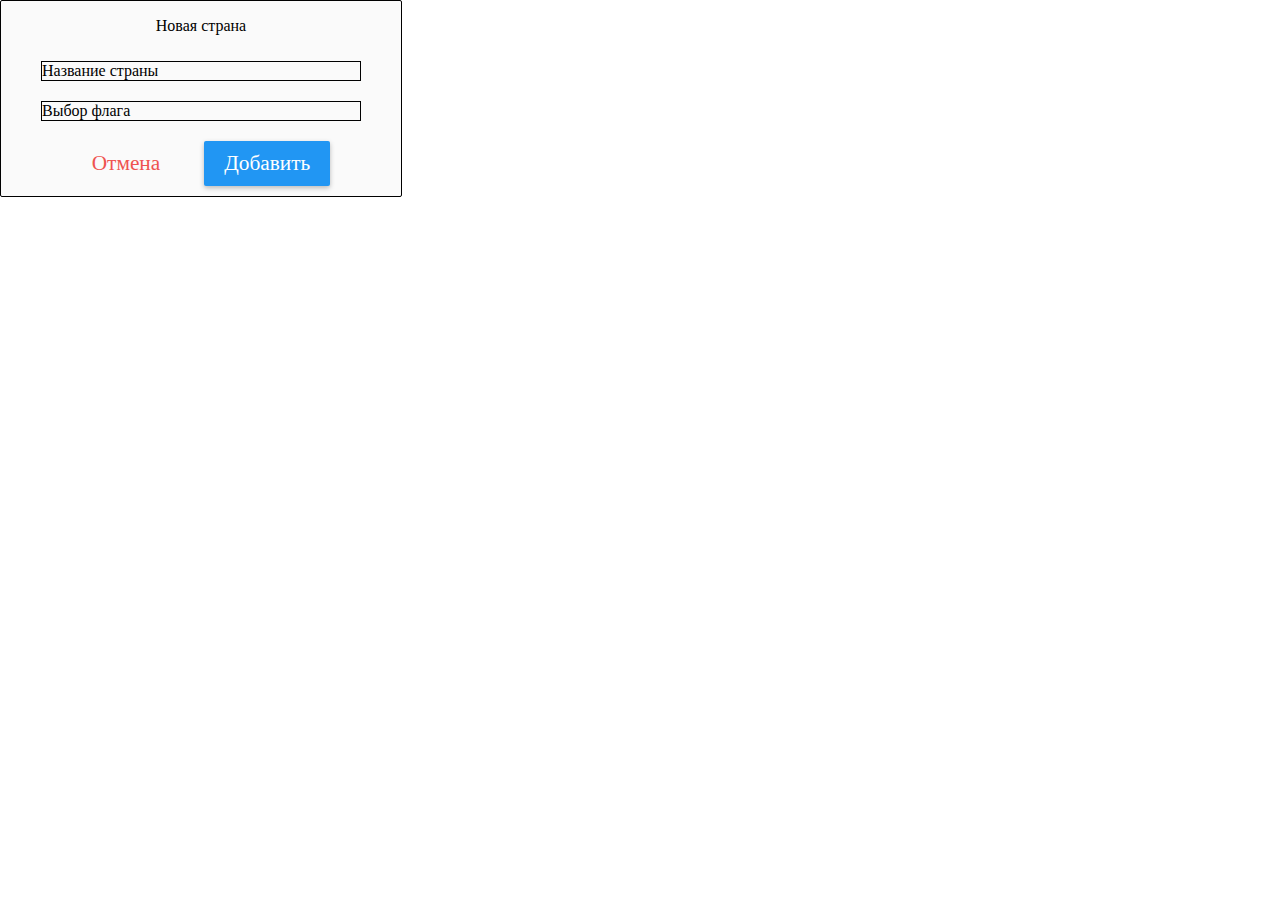
==== src/main/webapp/add_country.html @ 4a672818 "*" ====
<!DOCTYPE html>
<html lang="en">
<head>
    <meta charset="UTF-8">
    <title>Добавить страну</title>
    <link rel="stylesheet" href="md-components.css">
    <link rel="stylesheet" href="modal.css">

    <style>
        body {
            margin: 0;
            padding: 0;
        }
    </style>

</head>
<body>
    <div class="modal_form">
        <div class="header">Новая страна</div>

        <div class="element">Название страны</div>
        <div class="element">Выбор флага</div>

        <div class="footer">
            <input type="button" value="Отмена" class="md-button remove flat">
            <input type="button" value="Добавить" class="md-button">
        </div>
    </div>
</body>
</html>
---- src/main/webapp/md-components.css ----
.md-button {
    border:                 none;
    border-radius:          2px;
    padding:                10px 20px 10px 20px;
    outline:                0;
    background-color:       #2196F3;
    transition:             box-shadow  0.2s cubic-bezier(0.4, 0, 0.2, 1);
    transition-delay:       0.2s;
    box-shadow:             0 2px 5px 0 rgba(0, 0, 0, 0.26);
    color:                  white;
    font-size:              16pt;
    font-family:            Roboto;
    margin:                 10px;
    cursor:                 pointer;
}

.md-button:active {
    box-shadow:             0 8px 17px 0 rgba(0, 0, 0, 0.2);
    transition-delay:       0s;
}


.flat {
    background-color:       transparent;
    box-shadow:             none;
    color:                  black;
}

.flat:focus {
    background-color:       #EEEEEE;
}


.flat:hover {
    background-color:       #EEEEEE;
}

.flat:active {
    background-color:       #E0E0E0;
}


.remove {
    color:                  #EF5350;
}

.remove:active {
    color:                  #F44336;
}

/**********************************************************/
.md-card {
    border:                 1px solid #757575;
    border-radius:          1px;
    width:                  370px;
    background-color:       #FAFAFA;
    transition:             box-shadow  0.2s cubic-bezier(0.4, 0, 0.2, 1);
    transition-delay:       0.2s;
    box-shadow:             0 2px 5px 0 rgba(0, 0, 0, 0.26);
    padding:                10px;
    display:                flex;
    flex-direction:         column;
    justify-content:        flex-start;
    margin:                 30px;
}


.md-card > .card-image {
    height:                 100px;
    background:             url('uk.png') no-repeat;
    padding:                12px 12px 0px 150px;
    font-size:              2em;
    word-break:             break-all;
    text-align:             center;
    user-select:            none;
    cursor:                 default;
}

.md-card > .card-footer {
    text-align:             right;
}

/**********************************************************/
.md-input-text {
    outline:                none;
    font-family:            Roboto;
    font-size:              20px;
    height:                 36px;
    padding-left:           10px;
    box-sizing:             border-box;
    height:                 40px;
    border:                 none;
    width:                  auto;
    max-width:              600px;
    min-width:              120px;
}

.md-input-text:focus {
    border:                 1px solid #757575;
    border-radius:          2px;
    background-color:       #F5F5F5;
    width:                  600px;
    transition-duration:    .2s;
    box-shadow:             0 2px 5px 0 rgba(0, 0, 0, 0.26);
}
---- src/main/webapp/modal.css ----
.modal_form {
    border:                 1px solid black;
    border-radius:          2px;
    width:                  400px;
    display:                flex;
    flex-direction:         column;
    justify-content:        center;
    background-color:       #FAFAFA;
}

.modal_form > .element {
    border:                 1px solid black;
    margin:                 10px 40px;
}

.modal_form > .header {
    text-align:             center;
    padding:                16px 32px 16px 32px;
}

.modal_form > .footer {
    text-align:             center;
}
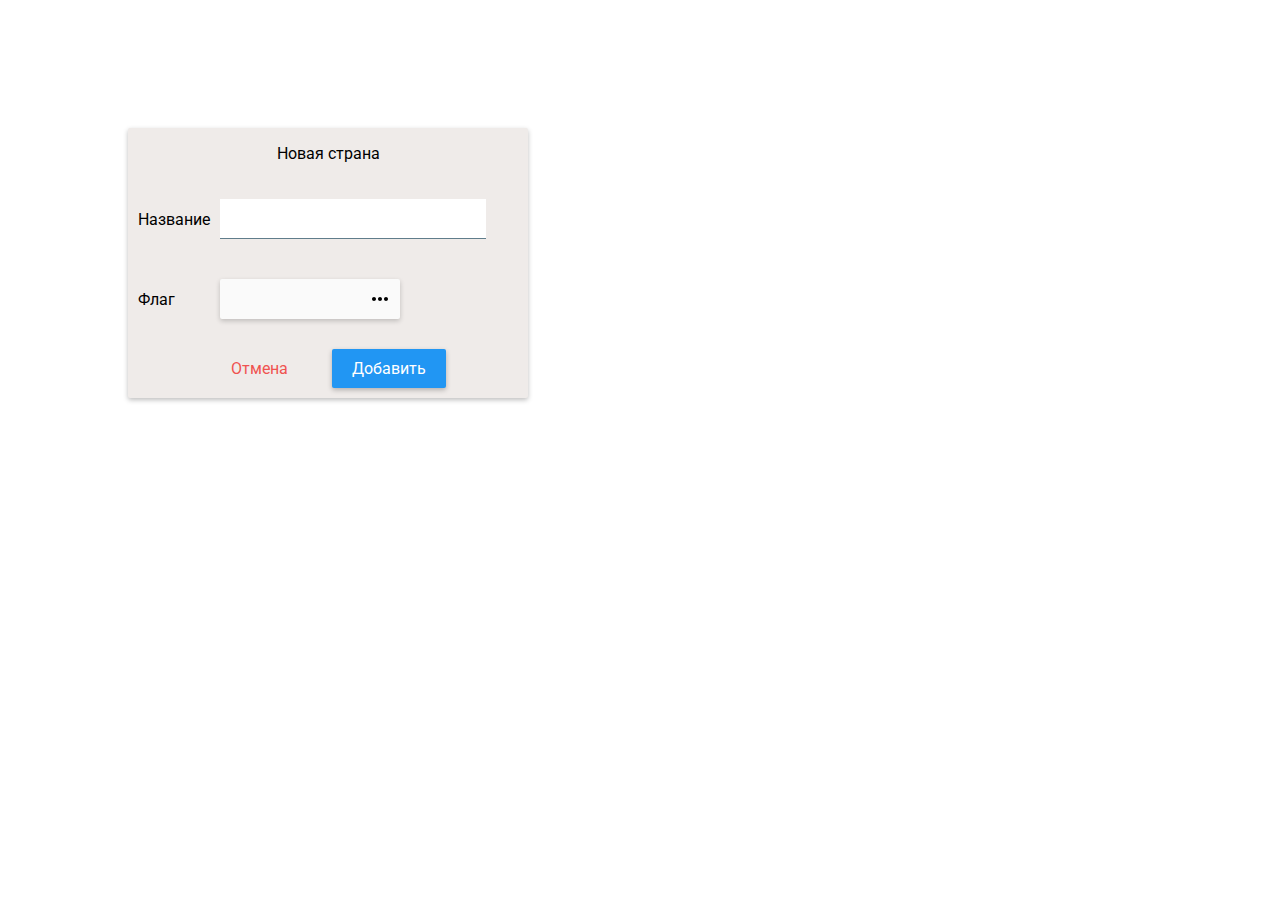
==== commit e34e16f9: "*" ====
--- a/src/main/webapp/add_country.html
+++ b/src/main/webapp/add_country.html
@@ -3,28 +3,76 @@
 <head>
     <meta charset="UTF-8">
     <title>Добавить страну</title>
-    <link rel="stylesheet" href="md-components.css">
-    <link rel="stylesheet" href="modal.css">
-
+    <link rel="stylesheet" href="css/md-components.css">
+    <link rel="stylesheet" href="css/modal.css">
+    <link href='http://fonts.googleapis.com/css?family=Roboto' rel='stylesheet' type='text/css'>
+    <script src="js/jquery.js"></script>
     <style>
         body {
             margin: 0;
-            padding: 0;
+            padding: 10%;
+            /*background-color: rgba(0, 0, 0, .6);*/
         }
     </style>
 
 </head>
 <body>
+
     <div class="modal_form">
         <div class="header">Новая страна</div>
 
-        <div class="element">Название страны</div>
-        <div class="element">Выбор флага</div>
+        <div class="element">Название<input type="text" class="md-input-text country-name"></div>
+        <div class="element">Флаг
+
+            <div class="md-combobox">
+                <div class="md-combobox-list">
+                    <div class="md-combobox-item" data-image="Armenia.png"></div>
+                    <div class="md-combobox-item"></div>
+                    <div class="md-combobox-item"></div>
+                    <div class="md-combobox-item"></div>
+                    <div class="md-combobox-item"></div>
+                </div>
+            </div>
+        </div>
 
         <div class="footer">
-            <input type="button" value="Отмена" class="md-button remove flat">
+            <input type="button" value="Отмена"  class="md-button remove flat">
             <input type="button" value="Добавить" class="md-button">
         </div>
     </div>
+
+    <script>
+        $('.modal_form > *:not([class^="md-combo"])').on('click', function(e) {
+            var child = $(this).find('.md-combobox-list:visible');
+            if (child.length == 0)
+                $('.md-combobox-list:visible').hide();
+        });
+
+        $('div.md-combobox').on('click', function(e) {
+            $('.md-combobox-list').show();
+        });
+
+        $('.md-combobox-list').find('.md-combobox-item').each(function (item) {
+            var attr = $(this).attr('data-image');
+            $(this).css({
+                'background' : 'url(' + attr + ') no-repeat center center',
+                'background-size': 'contain'
+            }).hover(function() {
+                $(this).css({
+                    'background-color' : '#F5F5F5'
+                });
+            }, function() {
+                $(this).css({
+                    'background-color' : '#FAFAFA'
+                });
+            });
+        });
+
+        $('.modal_form').on('.md-combobox-item', 'click', function(e) {
+            console.log($(this));
+            console.log($('.md-combobox-list'));
+        });
+    </script>
+
 </body>
-</html>+</html>
--- a/src/main/webapp/css/md-components.css
+++ b/src/main/webapp/css/md-components.css
@@ -0,0 +1,134 @@
+.md-button {
+    border:                 none;
+    border-radius:          2px;
+    padding:                10px 20px 10px 20px;
+    outline:                0;
+    background-color:       #2196F3;
+    transition:             box-shadow  0.2s cubic-bezier(0.4, 0, 0.2, 1);
+    transition-delay:       0.2s;
+    box-shadow:             0 2px 5px 0 rgba(0, 0, 0, 0.26);
+    color:                  white;
+    font-size:              12pt;
+    font-family:            Roboto;
+    margin:                 10px;
+    cursor:                 pointer;
+}
+
+.md-button:active {
+    box-shadow:             0 8px 17px 0 rgba(0, 0, 0, 0.2);
+    transition-delay:       0s;
+}
+
+
+.flat {
+    background-color:       transparent;
+    box-shadow:             none;
+    color:                  black;
+}
+
+.flat:focus {
+    background-color:       #EEEEEE;
+}
+
+
+.flat:hover {
+    background-color:       #EEEEEE;
+}
+
+.flat:active {
+    background-color:       white;
+}
+
+
+.remove {
+    color:                  #EF5350;
+}
+
+.remove:active {
+    color:                  #F44336;
+}
+
+/**********************************************************/
+.md-card {
+    border-radius:          1px;
+    width:                  350px;
+    background-color:       #FAFAFA;
+    transition:             box-shadow  0.2s cubic-bezier(0.4, 0, 0.2, 1);
+    box-shadow:             0 2px 5px 0 rgba(0, 0, 0, 0.26);
+    padding:                10px;
+    margin:                 10px;
+    display: table;
+
+}
+
+.md-card:hover {
+    box-shadow:             0 2px 5px 0 rgba(0, 0, 0, 0.5);
+}
+
+
+.md-card > .card-image {
+    height:                 100px;
+    background:             url('../icons/uk.png') no-repeat left 40%;
+    padding:                12px 12px 12px 130px;
+    font-size:              2em;
+    word-break:             break-all;
+    user-select:            none;
+    cursor:                 pointer;
+    text-align:             center;
+    display:                table-cell;
+    vertical-align:         middle;
+}
+
+
+/**********************************************************/
+.md-input-text {
+    outline:                none;
+    font-family:            Roboto;
+    font-size:              20px;
+    padding-left:           10px;
+    box-sizing:             border-box;
+    height:                 40px;
+    border:                 none;
+    width:                  auto;
+    max-width:              600px;
+    min-width:              120px;
+}
+
+
+/**********************************************************/
+.md-combobox {
+    border-radius:          2px;
+    box-sizing:             border-box;
+    height:                 40px;
+    width:                  180px;
+    background:             #FAFAFA url("../icons/indecies_black.svg") no-repeat 95% center;
+    cursor:                 pointer;
+    margin-left:            45px;
+    box-shadow:             0 2px 5px 0 rgba(0, 0, 0, 0.2);
+}
+
+.md-combobox-list{
+    display:                none;
+    box-sizing:             border-box;
+    min-height:             40px;
+    max-height:             160px;
+    box-shadow:             0 2px 5px 0 rgba(0, 0, 0, 0.26);
+    background-color:       #FAFAFA;
+    width:                  180px;
+    overflow:               auto;
+    z-index:                33;
+    margin-top:             -80px;
+    border-radius:          2px;
+}
+
+.md-combobox-item {
+    background-size:        cover;
+    box-sizing:             border-box;
+    height:                 40px;
+}
+
+
+.md-combobox-item:nth-child(odd) {
+    border-top:             1px solid #687d93;
+    border-bottom:          1px solid #687d93;
+}
--- a/src/main/webapp/css/modal.css
+++ b/src/main/webapp/css/modal.css
@@ -0,0 +1,35 @@
+.modal_form {
+    border-radius:          2px;
+    width:                  400px;
+    display:                flex;
+    flex-direction:         column;
+    justify-content:        center;
+    background-color:       #EFEBE9;
+    font-family:            Roboto;
+    box-shadow:             0 2px 5px 0 rgba(0, 0, 0, 0.26);
+}
+
+.modal_form > .element {
+    display:                flex;
+    flex-direction:         row;
+    height:                 60px;
+    align-items:            center;
+    padding:                10px;
+}
+
+.modal_form > .header {
+    text-align:             center;
+    padding:                16px 32px 16px 32px;
+}
+
+.modal_form > .footer {
+    text-align:             center;
+    z-index:                2;
+    position:               relative;
+}
+
+.country-name {
+    margin:                 10px;
+    transition-duration:    .3s;
+    border-bottom:          1px solid #607D8B;
+}
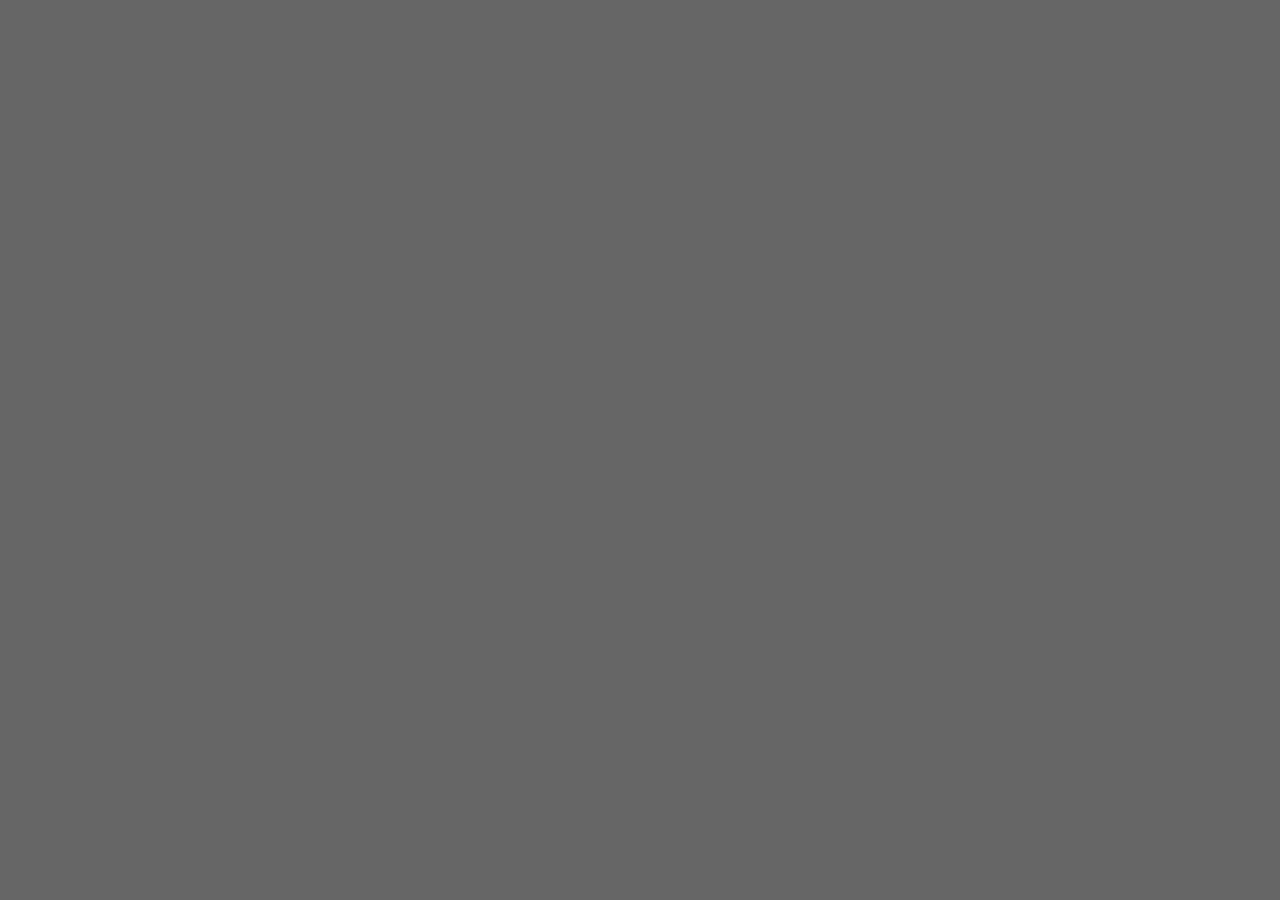
==== commit 3c249df4: "*" ====
--- a/src/main/webapp/add_country.html
+++ b/src/main/webapp/add_country.html
@@ -9,28 +9,25 @@
     <script src="js/jquery.js"></script>
     <style>
         body {
-            margin: 0;
-            padding: 10%;
-            /*background-color: rgba(0, 0, 0, .6);*/
+            background-color:           rgba(0, 0, 0, 0.6);
         }
     </style>
-
 </head>
 <body>
 
     <div class="modal_form">
-        <div class="header">Новая страна</div>
+        <div class="header">НОВАЯ СТРАНА</div>
 
-        <div class="element">Название<input type="text" class="md-input-text country-name"></div>
+        <div class="element">Название<input type="text" class="md-input-text country-name md-shadow"></div>
         <div class="element">Флаг
 
-            <div class="md-combobox">
-                <div class="md-combobox-list">
+            <div class="md-combobox md-combobox-item-width">
+                <div class="md-combobox-list md-combobox-item-width">
                     <div class="md-combobox-item" data-image="Armenia.png"></div>
-                    <div class="md-combobox-item"></div>
-                    <div class="md-combobox-item"></div>
-                    <div class="md-combobox-item"></div>
-                    <div class="md-combobox-item"></div>
+                    <div class="md-combobox-item" data-image="Brazil.png"></div>
+                </div>
+                <div class="selector">
+
                 </div>
             </div>
         </div>
@@ -42,10 +39,14 @@
     </div>
 
     <script>
+
         $('.modal_form > *:not([class^="md-combo"])').on('click', function(e) {
             var child = $(this).find('.md-combobox-list:visible');
-            if (child.length == 0)
-                $('.md-combobox-list:visible').hide();
+            if (child.length != 0)
+                return;
+
+            $('.md-combobox-list:visible').hide();
+            var combobox = $('.md-combobox');
         });
 
         $('div.md-combobox').on('click', function(e) {
@@ -65,13 +66,17 @@
                 $(this).css({
                     'background-color' : '#FAFAFA'
                 });
+            }).on('click', function(e) {
+                $('.md-combobox-list').fadeOut();
+                $('div.md-combobox').attr({
+                    'data-image' : attr
+                }).css({
+                    'background' : '#FAFAFA url(' + attr + ') no-repeat 30% center',
+                    'background-size' : 'contain'
+                });
             });
         });
 
-        $('.modal_form').on('.md-combobox-item', 'click', function(e) {
-            console.log($(this));
-            console.log($('.md-combobox-list'));
-        });
     </script>
 
 </body>
--- a/src/main/webapp/css/md-components.css
+++ b/src/main/webapp/css/md-components.css
@@ -3,10 +3,9 @@
     border-radius:          2px;
     padding:                10px 20px 10px 20px;
     outline:                0;
-    background-color:       #2196F3;
+    background-color:       #3F51B5;
     transition:             box-shadow  0.2s cubic-bezier(0.4, 0, 0.2, 1);
     transition-delay:       0.2s;
-    box-shadow:             0 2px 5px 0 rgba(0, 0, 0, 0.26);
     color:                  white;
     font-size:              12pt;
     font-family:            Roboto;
@@ -92,6 +91,7 @@
     width:                  auto;
     max-width:              600px;
     min-width:              120px;
+    border-radius:          2px;
 }
 
 
@@ -100,8 +100,8 @@
     border-radius:          2px;
     box-sizing:             border-box;
     height:                 40px;
-    width:                  180px;
-    background:             #FAFAFA url("../icons/indecies_black.svg") no-repeat 95% center;
+    width:                  120px;
+    background-color:       #FAFAFA;
     cursor:                 pointer;
     margin-left:            45px;
     box-shadow:             0 2px 5px 0 rgba(0, 0, 0, 0.2);
@@ -111,12 +111,12 @@
     display:                none;
     box-sizing:             border-box;
     min-height:             40px;
-    max-height:             160px;
+    max-height:             120px;
     box-shadow:             0 2px 5px 0 rgba(0, 0, 0, 0.26);
     background-color:       #FAFAFA;
-    width:                  180px;
+    width:                  120px;
     overflow:               auto;
-    z-index:                33;
+    z-index:                550;
     margin-top:             -80px;
     border-radius:          2px;
 }
@@ -127,8 +127,10 @@
     height:                 40px;
 }
 
+.md-combobox-item:nth-child(even) {
+    border-top:             1px solid #687d93;
+}
 
-.md-combobox-item:nth-child(odd) {
-    border-top:             1px solid #687d93;
-    border-bottom:          1px solid #687d93;
+.md-shadow {
+    box-shadow:             0 2px 5px 0 rgba(0, 0, 0, 0.26);
 }
--- a/src/main/webapp/css/modal.css
+++ b/src/main/webapp/css/modal.css
@@ -1,12 +1,20 @@
 .modal_form {
     border-radius:          2px;
+    border:                 2px solid #3F51B5;
     width:                  400px;
-    display:                flex;
     flex-direction:         column;
     justify-content:        center;
-    background-color:       #EFEBE9;
+    background-color:       #FAFAFA;
     font-family:            Roboto;
     box-shadow:             0 2px 5px 0 rgba(0, 0, 0, 0.26);
+    margin:                 0;
+    user-select:            none;
+    transform:              translate(-50%, -50%);
+    position:               absolute;
+    left:                   50%;
+    top:                    50%;
+    display:                none;
+    z-index:                45;
 }
 
 .modal_form > .element {
@@ -14,12 +22,14 @@
     flex-direction:         row;
     height:                 60px;
     align-items:            center;
-    padding:                10px;
+    padding:                0 10px 10px 10px;
 }
 
 .modal_form > .header {
     text-align:             center;
     padding:                16px 32px 16px 32px;
+    font-weight:            900;
+    color:                  #3F51B5;
 }
 
 .modal_form > .footer {
@@ -31,5 +41,19 @@
 .country-name {
     margin:                 10px;
     transition-duration:    .3s;
-    border-bottom:          1px solid #607D8B;
+    border-bottom:          2px solid #3F51B5;
 }
+
+.md-combobox-item-width {
+    width:                  60px;
+}
+
+
+.hover {
+    display:                none;
+    background-color:       rgba(0, 0, 0, 0.6);
+    position:               absolute;
+    width:                  100%;
+    height:                 100%;
+    z-index:                10;
+}
